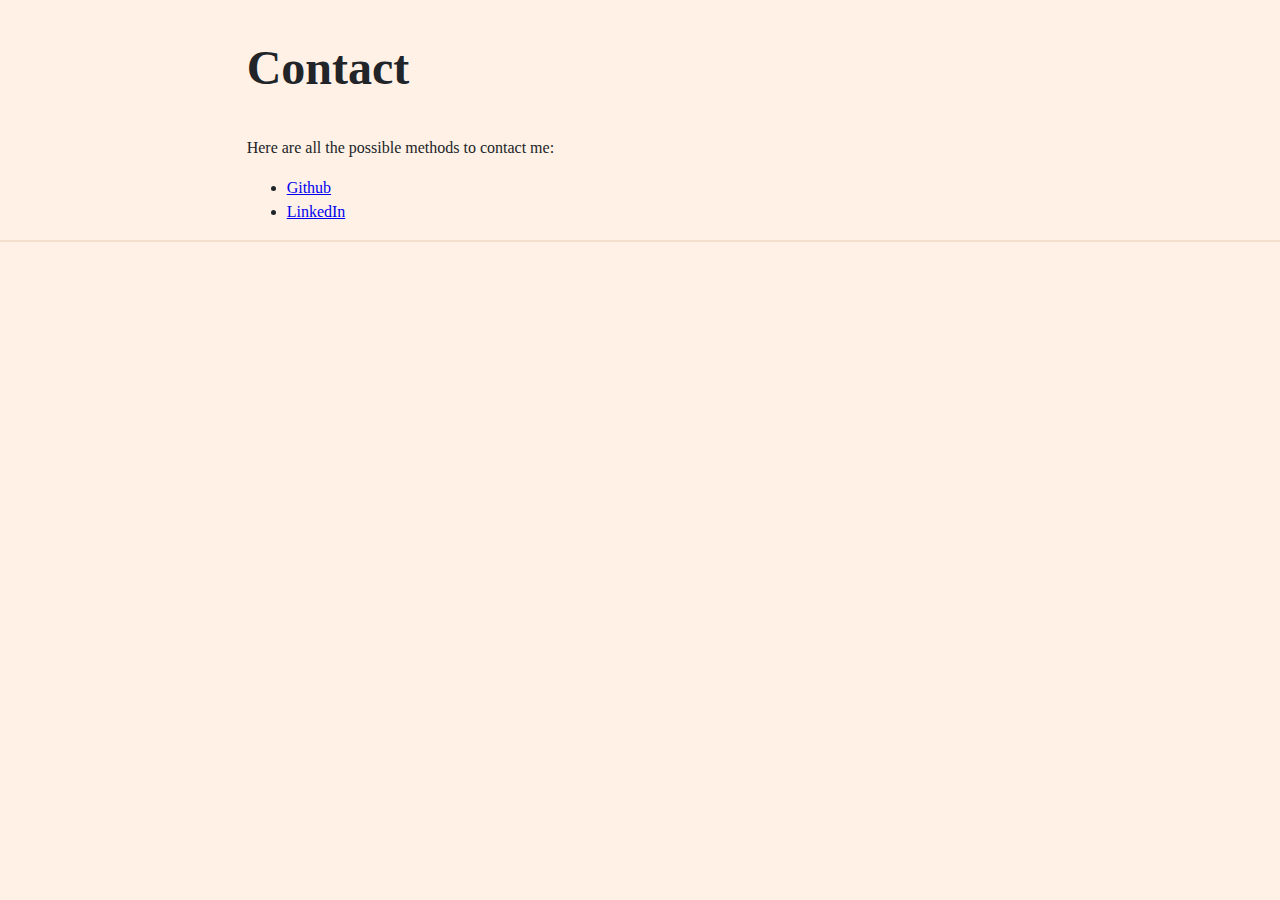
==== contact.html @ efe71078 "initial commit" ====
<!DOCTYPE html>

<html lang="en">
    <head>
        <meta name="viewport" content="width=device-width, initial-scale=1">
        <link href="https://cdn.jsdelivr.net/npm/bootstrap@5.3.0/dist/css/bootstrap.min.css" rel="stylesheet" integrity="sha384-9ndCyUaIbzAi2FUVXJi0CjmCapSmO7SnpJef0486qhLnuZ2cdeRhO02iuK6FUUVM" crossorigin="anonymous">
        <link href="styles.css" rel="stylesheet">
        <title>Contact Page</title>
    </head>
    <body>
        <!-- Insert Header -->
        <div id="header"></div>

        <div class="container index-layout" style="margin-left: 1rem;">
            <aside class="nav-sidebar">
                <!-- Insert Navbar -->
                <div id="navbar"></div>
            </aside>

            <main class="index-main">
                <div class="row">
                    <div class="col-6 col-md-auto">
                        <h1>Contact</h1>
                        <p>Here are all the possible methods to contact me:</p>
                        <ul>
                            <li><a href="https://github.com/textcollect">Github</a></li>
                            <li><a href="https://www.linkedin.com/in/chee-how-w-46a831223">LinkedIn</a></li>
                        </ul>
                    </div>
                </div>
            </main>
        </div>
        

        

        <!-- for loading footer.html -->
        <div id="footer"></div>

        <script src="https://cdn.jsdelivr.net/npm/bootstrap@5.3.0/dist/js/bootstrap.bundle.min.js" integrity="sha384-geWF76RCwLtnZ8qwWowPQNguL3RmwHVBC9FhGdlKrxdiJJigb/j/68SIy3Te4Bkz" crossorigin="anonymous"></script>
        <script src="https://code.jquery.com/jquery-3.7.0.min.js" integrity="sha256-2Pmvv0kuTBOenSvLm6bvfBSSHrUJ+3A7x6P5Ebd07/g=" crossorigin="anonymous"></script>
        
        <script>
            $(document).ready(function()
            {
                $("#navbar").load("common/navbar.html");
                $("#header").load("common/header.html");
                $("#footer").load("common/footer.html");
            }
            );
        </script>

    </body>
</html>
---- styles.css ----
body {
    background-color: rgb(255, 241, 229);
    color: #212529;
    font-size: 1rem;
    font-weight: 400;
    line-height: 1.5;
    margin: 0;
    text-align: left;
    font-family: Georgia, 'Times New Roman', Verdana, Times, serif;
}

/* .container {
    margin-left: auto;
    margin-right: auto;
    padding-left: 15px;
    padding-right: 15px;
}

.header {
    background-color: #477bff;
    color: #fff;
    margin-bottom: 2rem;
    padding: 2rem 1rem;
    text-align: center;
}

.section {
    padding: 0.5rem 2rem 1rem 2rem;
}

.section:hover {
    background-color: #f5f5f5;
    transition: color 2s ease-in-out, background-color 0.15s ease-in-out;
} */

h1 {
    font-family: Georgia, 'Times New Roman', Verdana, Times, serif;
    font-size: 48px;
}

#footer {
    text-align: left;
    background-color: rgb(255, 241, 229); 
    border-top-style: solid;
    border-width: 2px;
    border-color: rgb(242, 223, 206);
}

.index-layout {
    display: grid;
    grid-template-areas: "sidebar main";
    grid-template-columns: 1fr 5fr;
    gap: 1.5rem;
}

.nav-sidebar {
    grid-area: sidebar;
}

.banner {
    position: relative;
    width: 100%;
}

.banner img {
    width: 100%;
    max-height: 7rem;
}

#bannerText {
    border-width: 1px;
    border-style: hidden;
    border-color: whitesmoke;
    color: aliceblue;
    font-size: x-large;
    z-index: 1;
}

.index-main {
    grid-area: main;
}

#postTable th, #postTable td {
    background-color: transparent;
}

#postTable a {
    text-decoration-line: none;
    color: black;
}

/* Select and style a link on hover */
a:hover {
    font-weight: bold;
    text-decoration: underline;
    text-decoration-style: solid;
    text-decoration-color: lightblue;
    text-decoration-thickness: auto;
}

/* Select and style an active link */
/* a:active {
    background-color: bisque;
} */
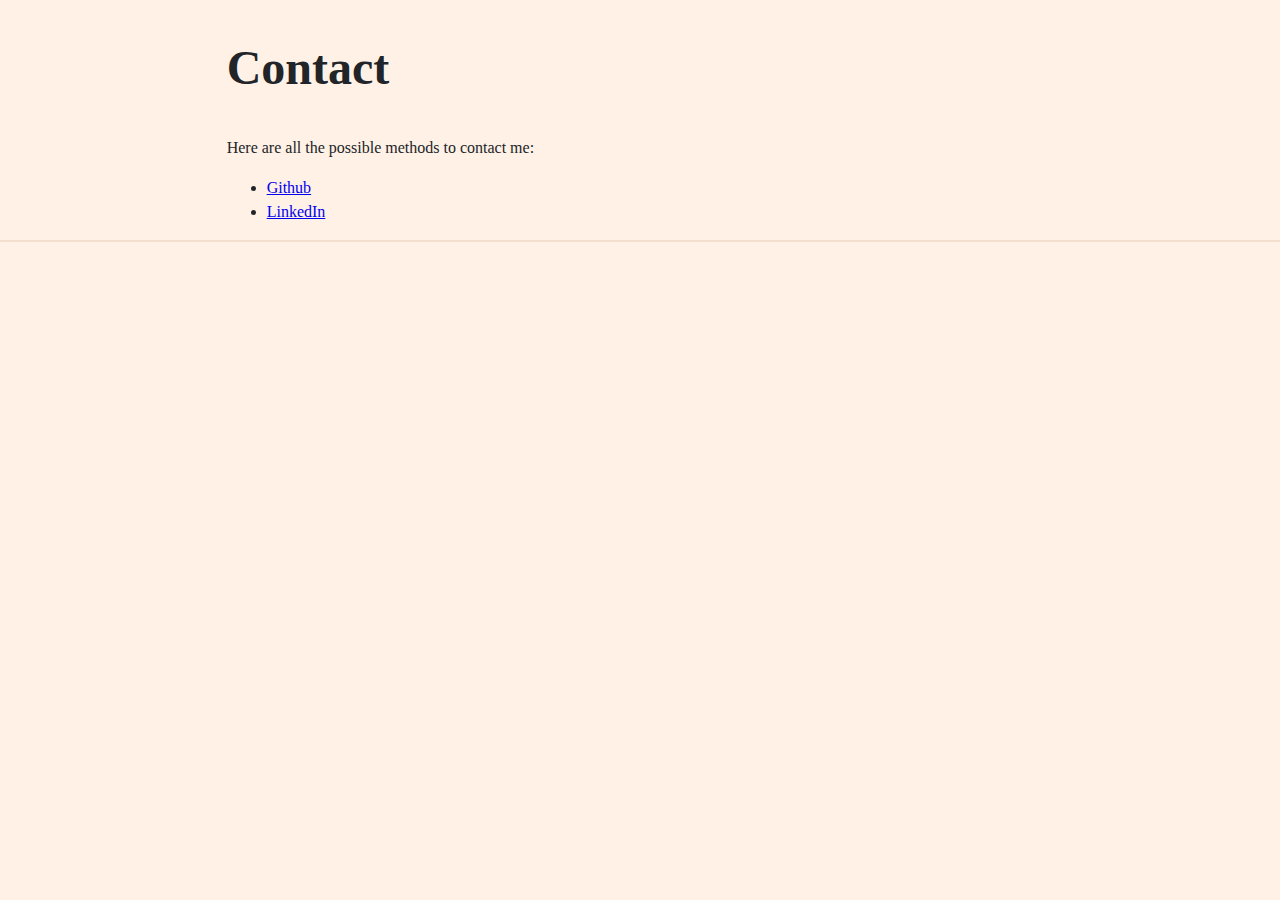
==== commit 08011a78: "modified styling for mobile-responsive design" ====
--- a/contact.html
+++ b/contact.html
@@ -11,7 +11,7 @@
         <!-- Insert Header -->
         <div id="header"></div>
 
-        <div class="container index-layout" style="margin-left: 1rem;">
+        <div class="container index-layout">
             <aside class="nav-sidebar">
                 <!-- Insert Navbar -->
                 <div id="navbar"></div>
--- a/styles.css
+++ b/styles.css
@@ -50,7 +50,7 @@
     display: grid;
     grid-template-areas: "sidebar main";
     grid-template-columns: 1fr 5fr;
-    gap: 1.5rem;
+    gap: 1rem;
 }
 
 .nav-sidebar {
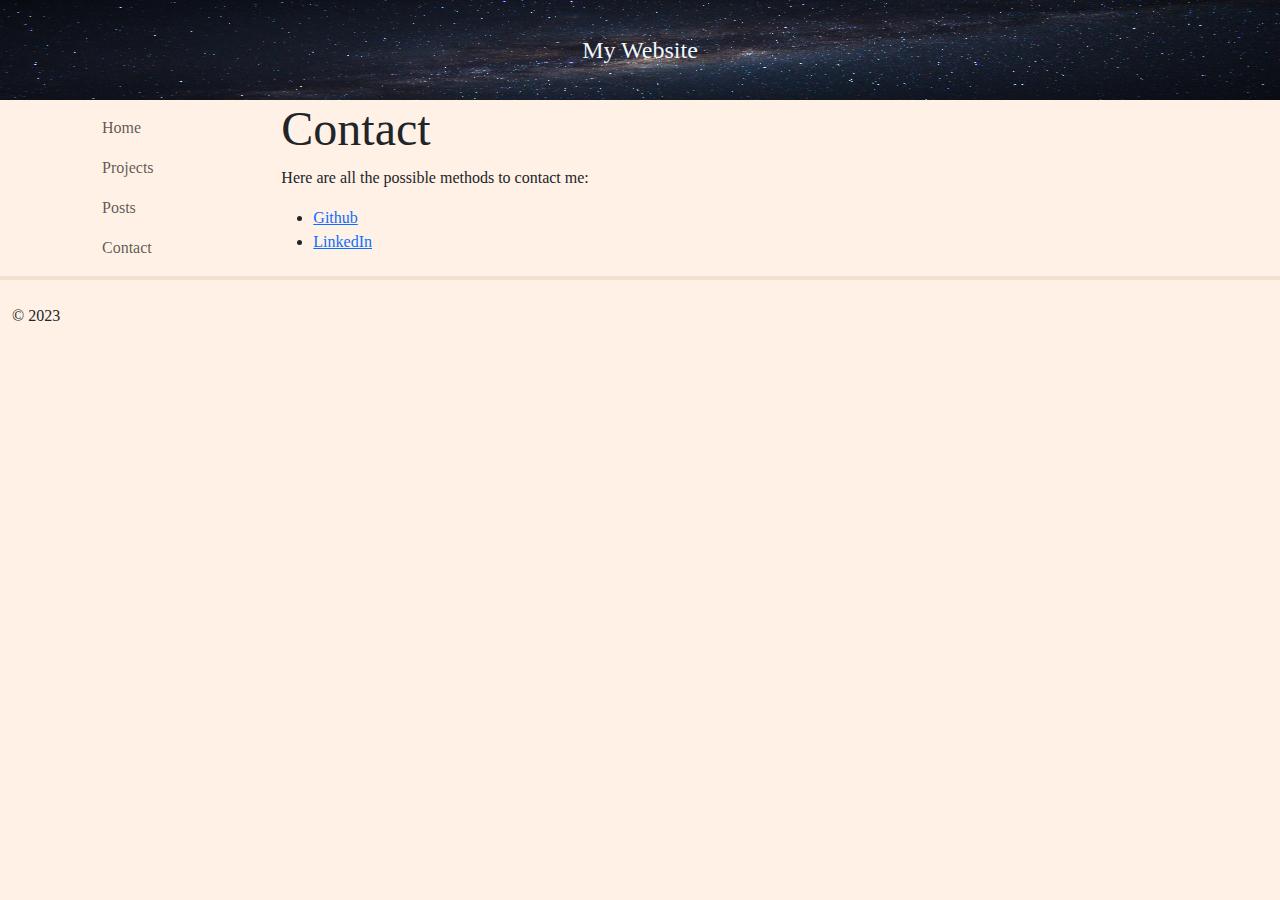
==== commit e197d2a4: "Made site non-interactive and changed bootstrap, jquery to local" ====
--- a/contact.html
+++ b/contact.html
@@ -3,8 +3,8 @@
 <html lang="en">
     <head>
         <meta name="viewport" content="width=device-width, initial-scale=1">
-        <link href="https://cdn.jsdelivr.net/npm/bootstrap@5.3.0/dist/css/bootstrap.min.css" rel="stylesheet" integrity="sha384-9ndCyUaIbzAi2FUVXJi0CjmCapSmO7SnpJef0486qhLnuZ2cdeRhO02iuK6FUUVM" crossorigin="anonymous">
-        <link href="styles.css" rel="stylesheet">
+        <link href="./static/css/bootstrap.css" rel="stylesheet">
+        <link href="./static/css/styles.css" rel="stylesheet">
         <title>Contact Page</title>
     </head>
     <body>
@@ -37,8 +37,8 @@
         <!-- for loading footer.html -->
         <div id="footer"></div>
 
-        <script src="https://cdn.jsdelivr.net/npm/bootstrap@5.3.0/dist/js/bootstrap.bundle.min.js" integrity="sha384-geWF76RCwLtnZ8qwWowPQNguL3RmwHVBC9FhGdlKrxdiJJigb/j/68SIy3Te4Bkz" crossorigin="anonymous"></script>
-        <script src="https://code.jquery.com/jquery-3.7.0.min.js" integrity="sha256-2Pmvv0kuTBOenSvLm6bvfBSSHrUJ+3A7x6P5Ebd07/g=" crossorigin="anonymous"></script>
+        <script src="./static/js/bootstrap.bundle.js"></script>
+        <script src="./static/js/jquery-3.7.1.min.js"></script>
         
         <script>
             $(document).ready(function()
--- a/static/css/styles.css
+++ b/static/css/styles.css
@@ -0,0 +1,104 @@
+body {
+    background-color: rgb(255, 241, 229);
+    color: #212529;
+    font-size: 1rem;
+    font-weight: 400;
+    line-height: 1.5;
+    margin: 0;
+    text-align: left;
+    font-family: Georgia, 'Times New Roman', Verdana, Times, serif;
+}
+
+/* .container {
+    margin-left: auto;
+    margin-right: auto;
+    padding-left: 15px;
+    padding-right: 15px;
+}
+
+.header {
+    background-color: #477bff;
+    color: #fff;
+    margin-bottom: 2rem;
+    padding: 2rem 1rem;
+    text-align: center;
+}
+
+.section {
+    padding: 0.5rem 2rem 1rem 2rem;
+}
+
+.section:hover {
+    background-color: #f5f5f5;
+    transition: color 2s ease-in-out, background-color 0.15s ease-in-out;
+} */
+
+h1 {
+    font-family: Georgia, 'Times New Roman', Verdana, Times, serif;
+    font-size: 48px;
+}
+
+#footer {
+    text-align: left;
+    background-color: rgb(255, 241, 229); 
+    border-top-style: solid;
+    border-width: 2px;
+    border-color: rgb(242, 223, 206);
+}
+
+.index-layout {
+    display: grid;
+    grid-template-areas: "sidebar main";
+    grid-template-columns: 1fr 5fr;
+    gap: 1rem;
+}
+
+.nav-sidebar {
+    grid-area: sidebar;
+}
+
+.banner {
+    position: relative;
+    width: 100%;
+}
+
+.banner img {
+    width: 100%;
+    max-height: 100px;
+}
+
+#bannerText {
+    border-width: 1px;
+    border-style: hidden;
+    border-color: whitesmoke;
+    color: aliceblue;
+    font-size: x-large;
+    z-index: 1;
+}
+
+.index-main {
+    grid-area: main;
+}
+
+.table th, .table td {
+    background-color: transparent;
+}
+
+/* a {
+    text-decoration-line: none;
+    color: black;
+} */
+
+/* Select and style a link on hover */
+a:hover {
+    /* font-weight: bold; */
+    text-decoration: underline;
+    text-decoration-style: solid;
+    text-decoration-color: rgb(160, 200, 213);
+    text-decoration-thickness: auto;
+}
+
+/* Select and style an active link */
+/* a:active {
+    background-color: bisque;
+} */